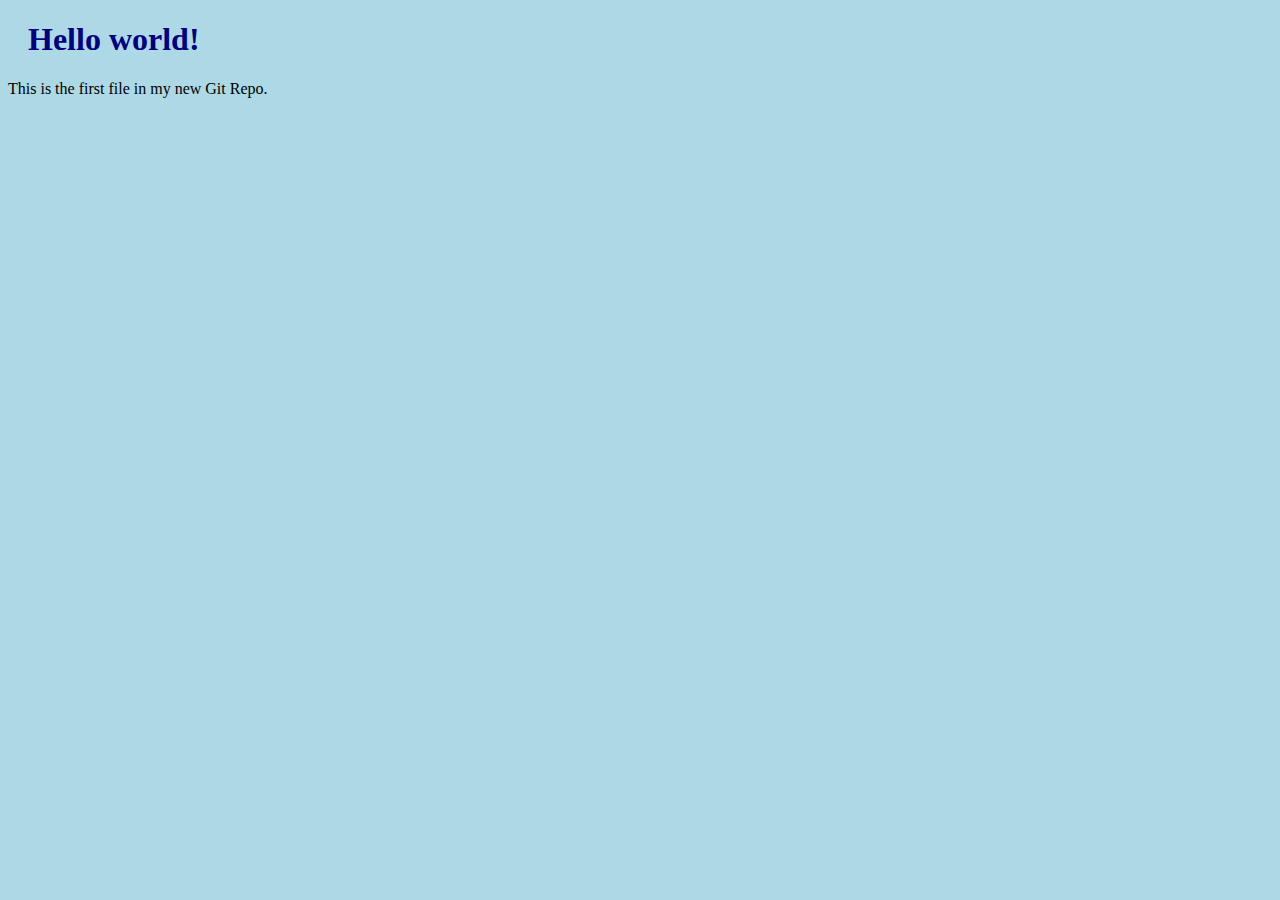
==== index.html @ e91c1e2b "Rilis pertama git saya" ====
<!DOCTYPE html>
<html>

<head>
  <title>Hello World!</title>
  <link rel="stylesheet" type="text/css" href="bluestyle.css">
</head>

<body>

  <h1>Hello world!</h1>
  <p>This is the first file in my new Git Repo.</p>

</body>

</html>
---- bluestyle.css ----
body {
  background-color: lightblue;
  }
  
  h1 {
  color: navy;
  margin-left: 20px;
  }
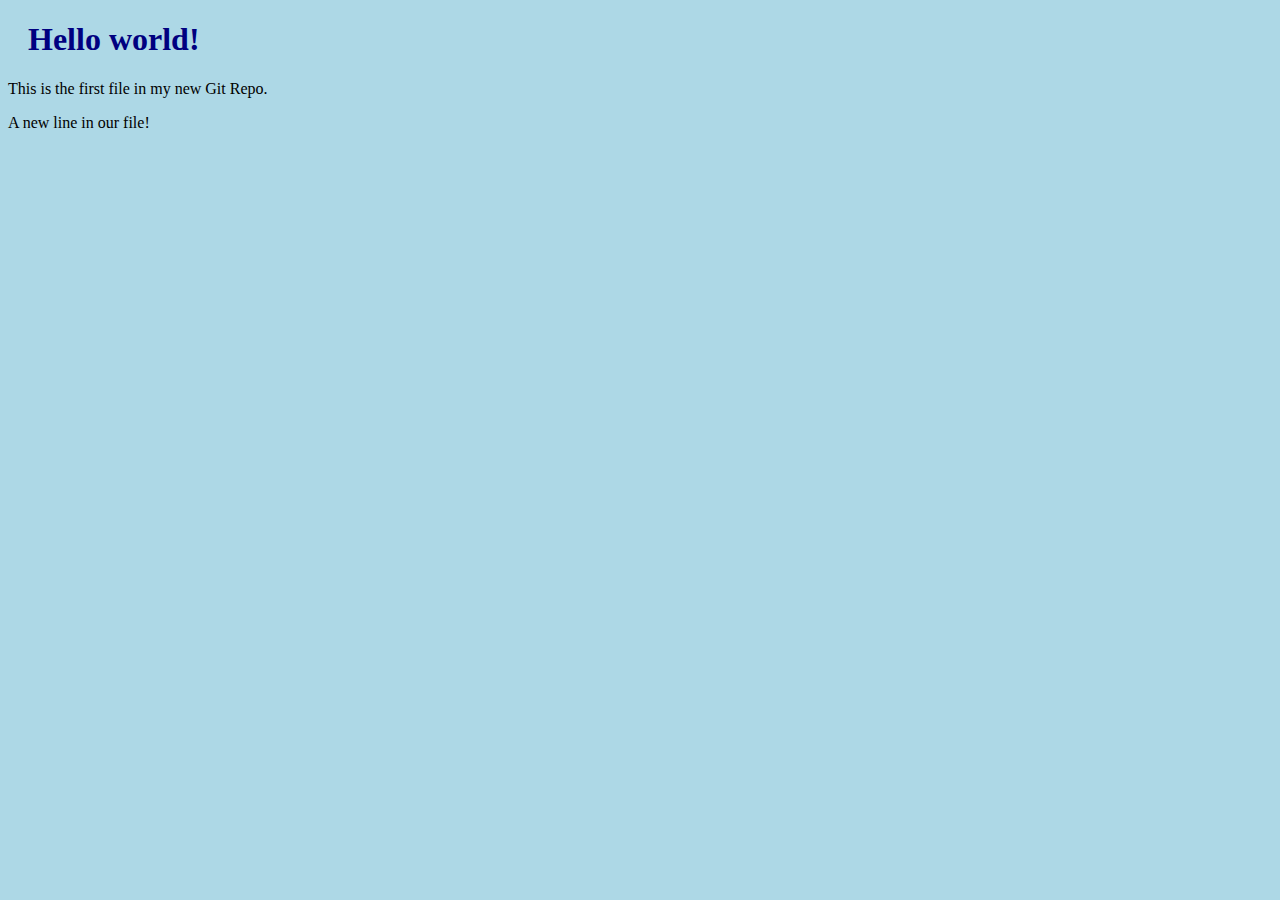
==== commit feecdbe7: "menmbahkan text baru di index.html" ====
--- a/index.html
+++ b/index.html
@@ -10,7 +10,7 @@
 
   <h1>Hello world!</h1>
   <p>This is the first file in my new Git Repo.</p>
-
+  <p>A new line in our file!</p>
 </body>
 
 </html>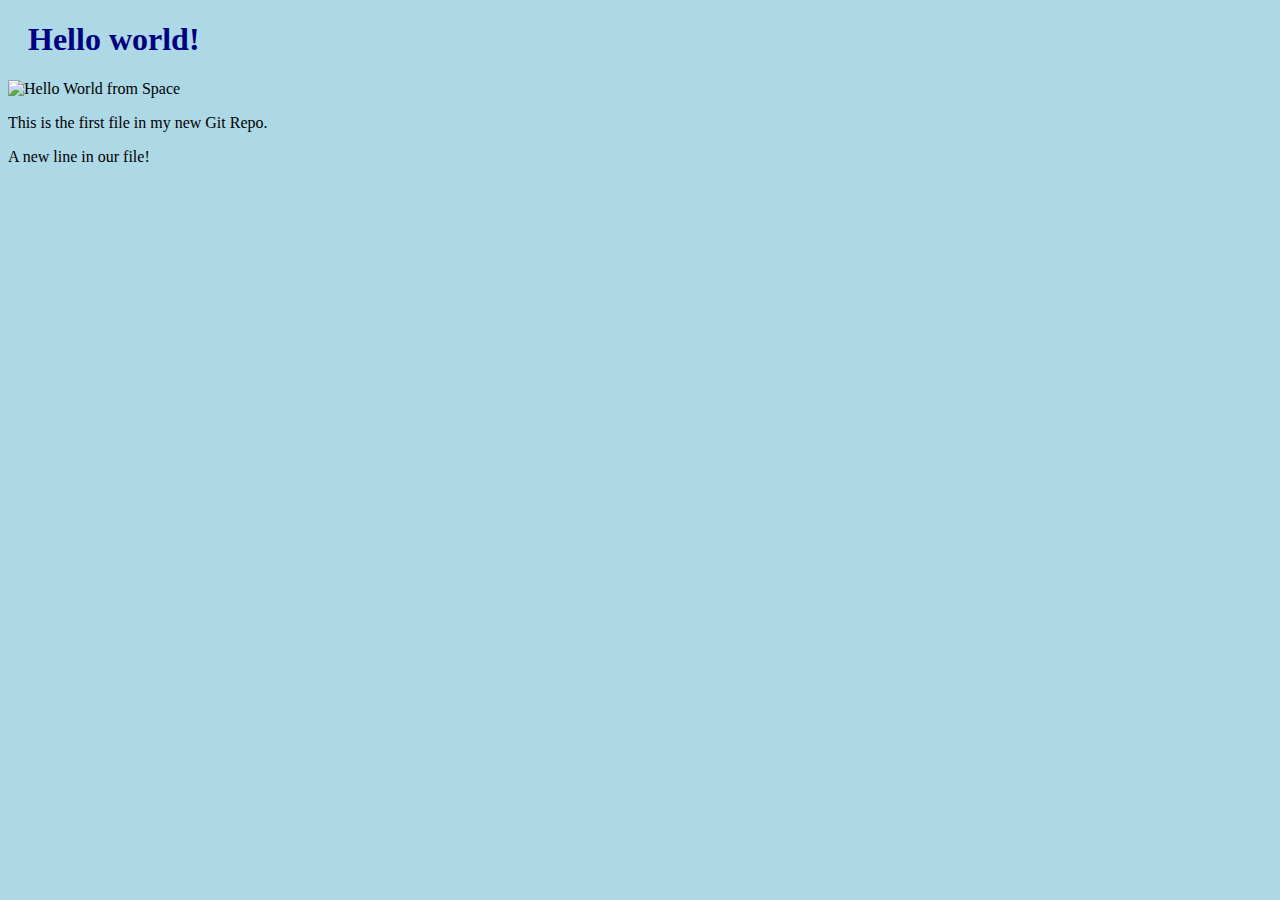
==== commit 6872a924: "Menambahkan file gambar" ====
--- a/index.html
+++ b/index.html
@@ -9,6 +9,7 @@
 <body>
 
   <h1>Hello world!</h1>
+  <div><img src="img_hello_world.jpg" alt="Hello World from Space" style="width:100%;max-width:960px"></div>
   <p>This is the first file in my new Git Repo.</p>
   <p>A new line in our file!</p>
 </body>
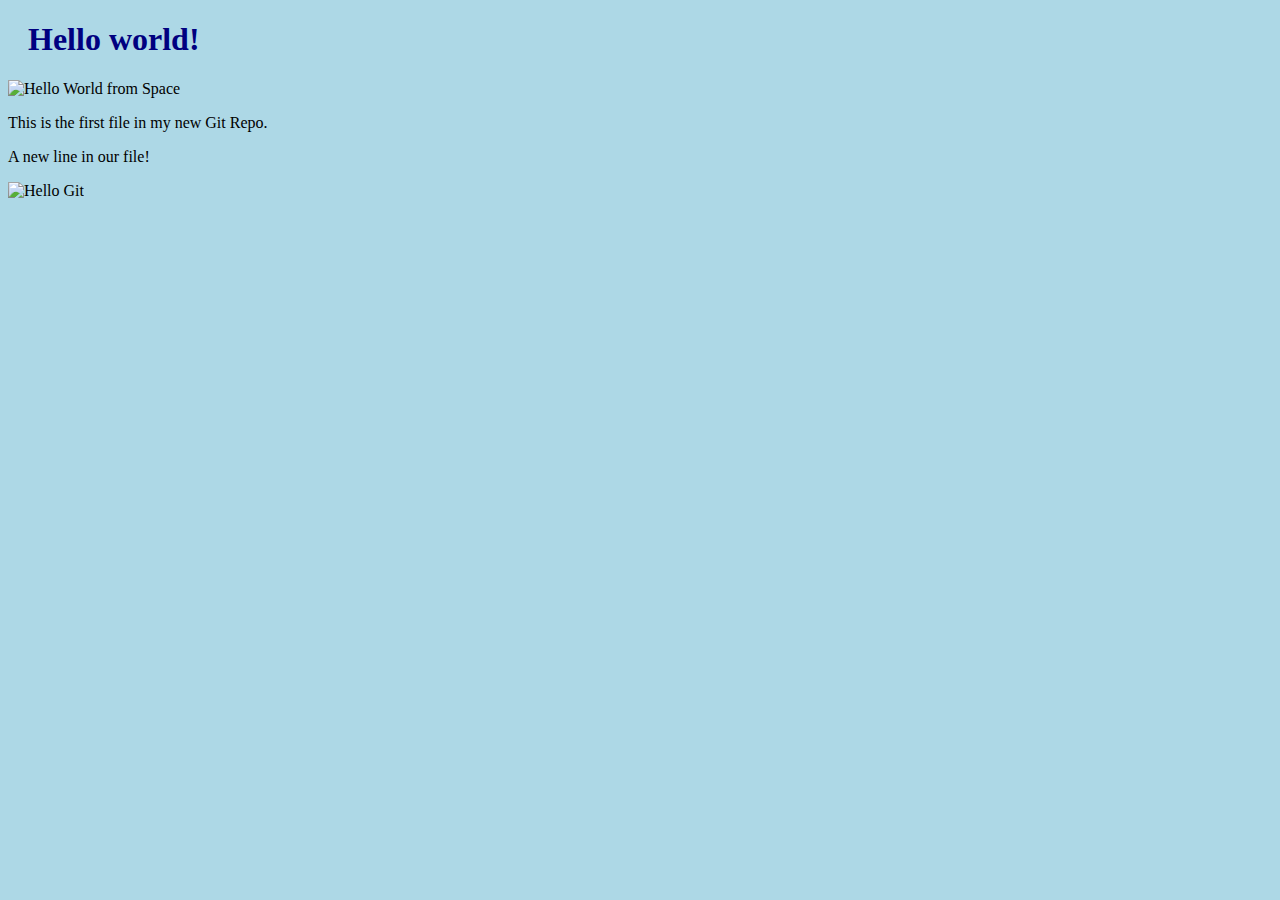
==== commit c74ff5dc: "Menambahkan gambar baru" ====
--- a/index.html
+++ b/index.html
@@ -12,6 +12,7 @@
   <div><img src="img_hello_world.jpg" alt="Hello World from Space" style="width:100%;max-width:960px"></div>
   <p>This is the first file in my new Git Repo.</p>
   <p>A new line in our file!</p>
+  <div><img src="img_hello_git.jpg" alt="Hello Git" style="width:100%;max-width:640px"></div>
 </body>
 
 </html>